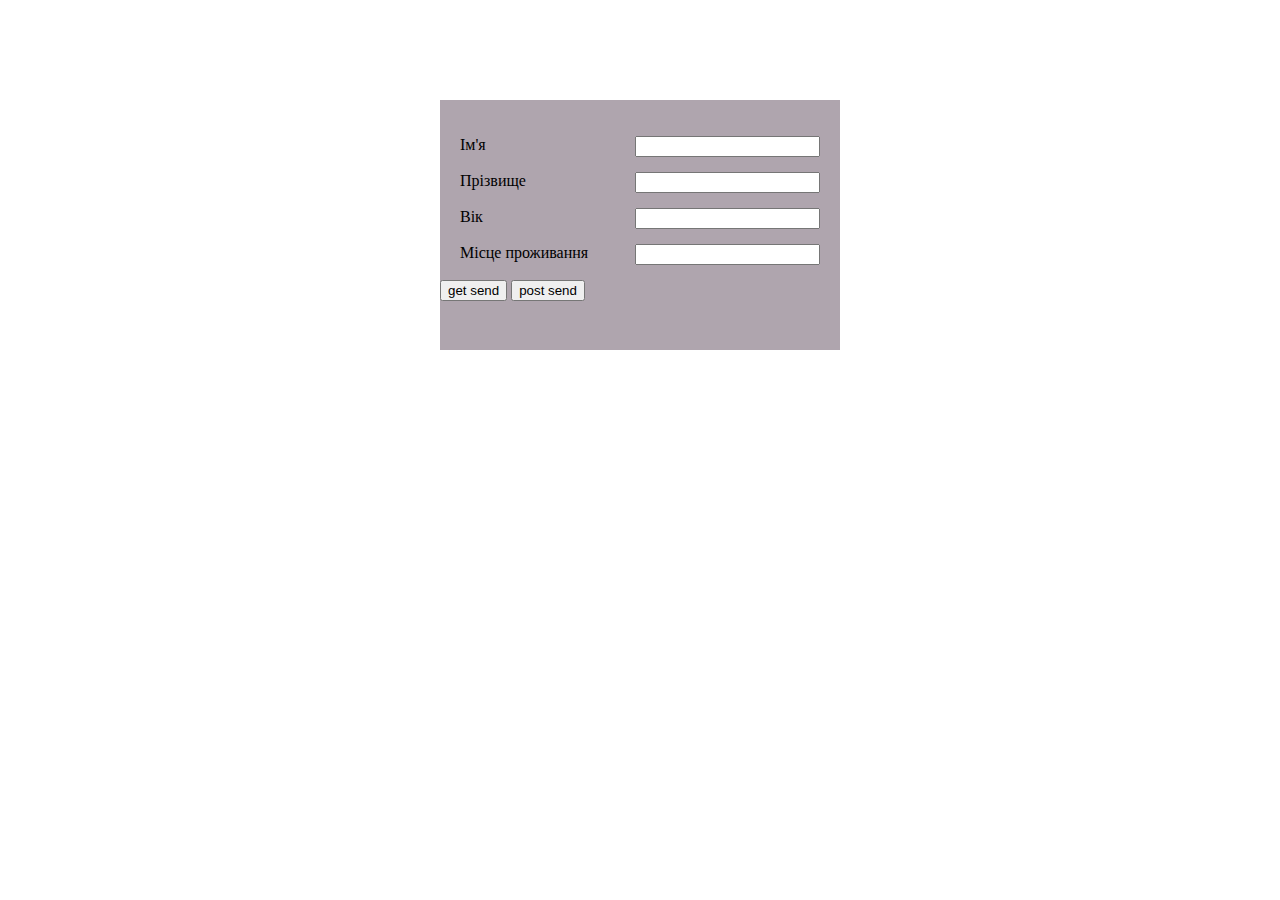
==== registration.html @ 50855ca4 "9 form ajax" ====
<!DOCTYPE html>
<html lang="uk">
<html>
<head>
 <meta charset="UTF-8">
<title>Insert title here</title>
<link rel="stylesheet" href="registrationForm.css">
</head>
<body>
	<div>
		<form id="user">
		<br><br>
			<label>Ім'я</label><input id="firstName" type="text"><br><br>
			<label>Прізвище</label><input id="lastName" type="text"><br><br>
			<label>Вік</label><input id="age" type="text"><br><br>
			<label>Місце проживання</label><input id="address" type="text"><br><br>
			
			<input id="get" type="button" value="get send" onclick="sendDataByGetMethod()">
			<input id="post" type="button" value="post send" onclick="sendDataByPostMethod()">
			<script src="handlerForm.js"></script>
		</form>
	</div>
</body>
</html>
---- registrationForm.css ----
@charset "UTF-8";
body{
	
}
div{
	position:relative;
	height: 250px;
	width: 400px;
	margin: auto;
	margin-top: 100px;
	background: #afa5ae;
}

input[type="text"]{
	position: absolute;
	right: 20px;
	
}
label{	
	position: absolute;
	left: 20px;
}

.errNow{
	background: #fa0;
}

.validationOK{
	background: #0fa;
}
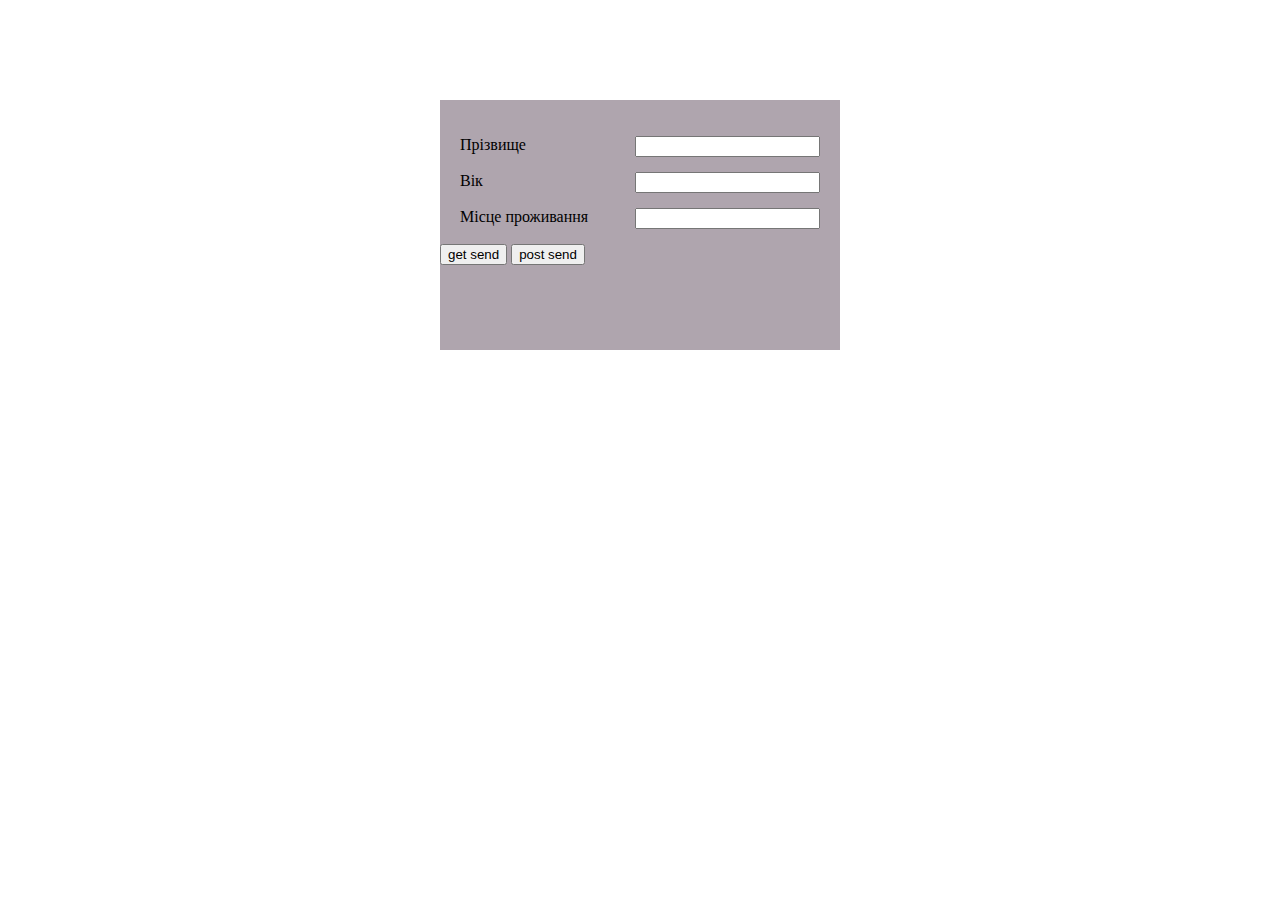
==== commit e7058812: "10 query" ====
--- a/registration.html
+++ b/registration.html
@@ -5,18 +5,21 @@
  <meta charset="UTF-8">
 <title>Insert title here</title>
 <link rel="stylesheet" href="registrationForm.css">
+<!-- <script src="https://code.jquery.com/jquery-1.12.4.min.js"></script> -->
+<script src="http://ajax.googleapis.com/ajax/libs/jquery/1.9.1/jquery.min.js"></script>
+
 </head>
 <body>
 	<div>
 		<form id="user">
 		<br><br>
-			<label>Ім'я</label><input id="firstName" type="text"><br><br>
+			
 			<label>Прізвище</label><input id="lastName" type="text"><br><br>
-			<label>Вік</label><input id="age" type="text"><br><br>
+			<label>Вік</label><input id="age" type="text" value=""><br><br>
 			<label>Місце проживання</label><input id="address" type="text"><br><br>
 			
-			<input id="get" type="button" value="get send" onclick="sendDataByGetMethod()">
-			<input id="post" type="button" value="post send" onclick="sendDataByPostMethod()">
+			<input id="get" type="button" value="get send">
+			<input id="post" type="button" value="post send">
 			<script src="handlerForm.js"></script>
 		</form>
 	</div>
